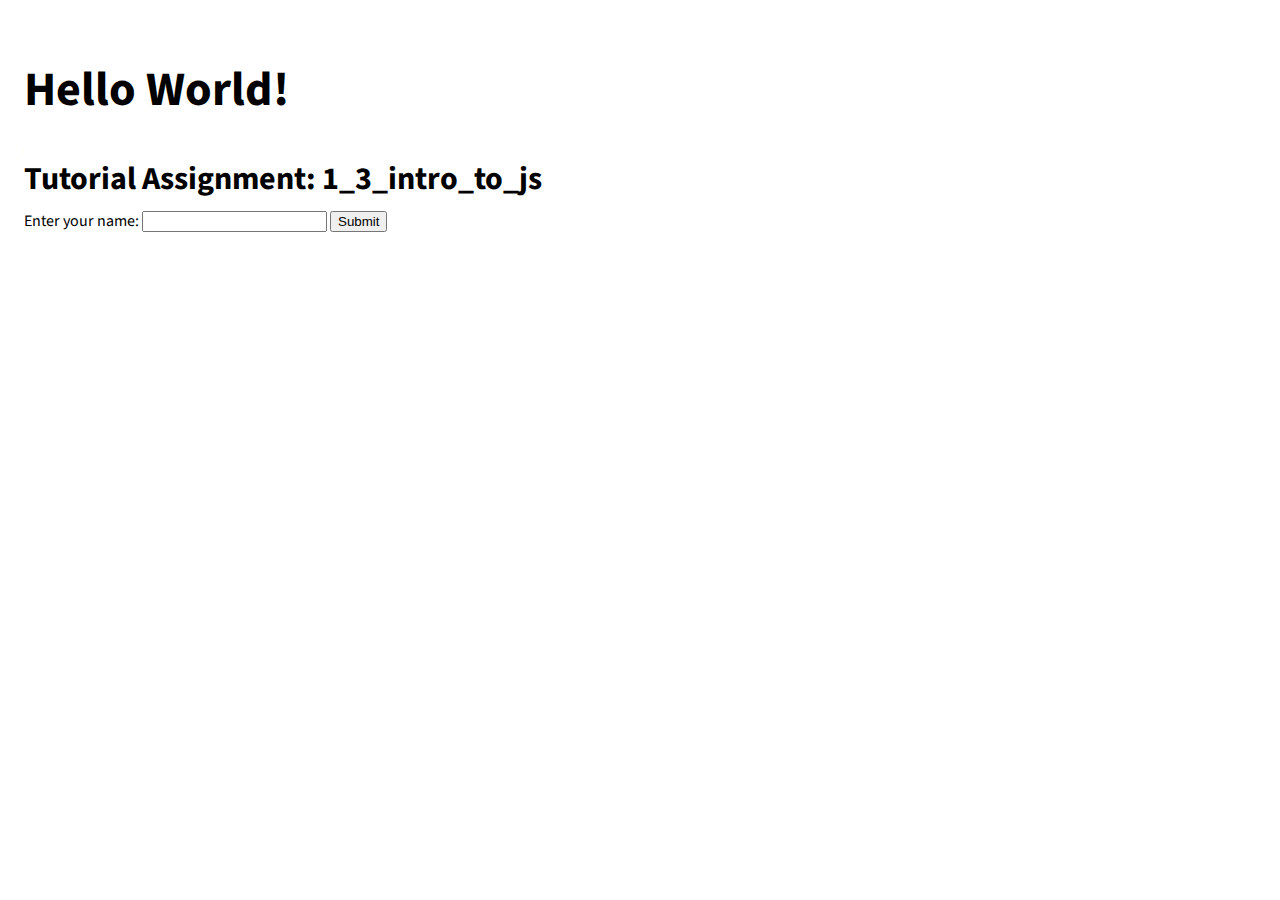
==== 1_3_intro_to_js/index.html @ 1f17c4aa "week 1" ====
<!DOCTYPE html>
<head>
  <meta charset="utf-8">
  <title>Interactive Data Visualization Tutorial</title>
  <link rel="stylesheet" href="https://fonts.googleapis.com/css?family=Source+Sans+Pro">
  <link rel="stylesheet" href="./style.css">
</head>
<body>
  <h1>Hello World!</h1>
  <h3>Tutorial Assignment: 1_3_intro_to_js </h3>
  <!-- <p>This is working</p> --> 
  <!-- add any HTML you might need here, like a button or a div -->
  <label for="name-input">Enter your name:</label>
  <input id="name-input" name="name-input"></input>
  <button onclick="updateName()">Submit</button>
  <script src="main.js"></script>
</body>
</html>
---- 1_3_intro_to_js/style.css ----
body {
  font-family: "Source Sans Pro", sans-serif;
  font-size: 16px;
  padding: 1em;
}

h1 {
  font-size: 3em;
}

h3 {
  font-size: 2em;
  margin: 0.25em 0;
}

p {
  /* font-family: serif; */
  font-size: 1em;
}

section {
  padding: 2em 0;
}
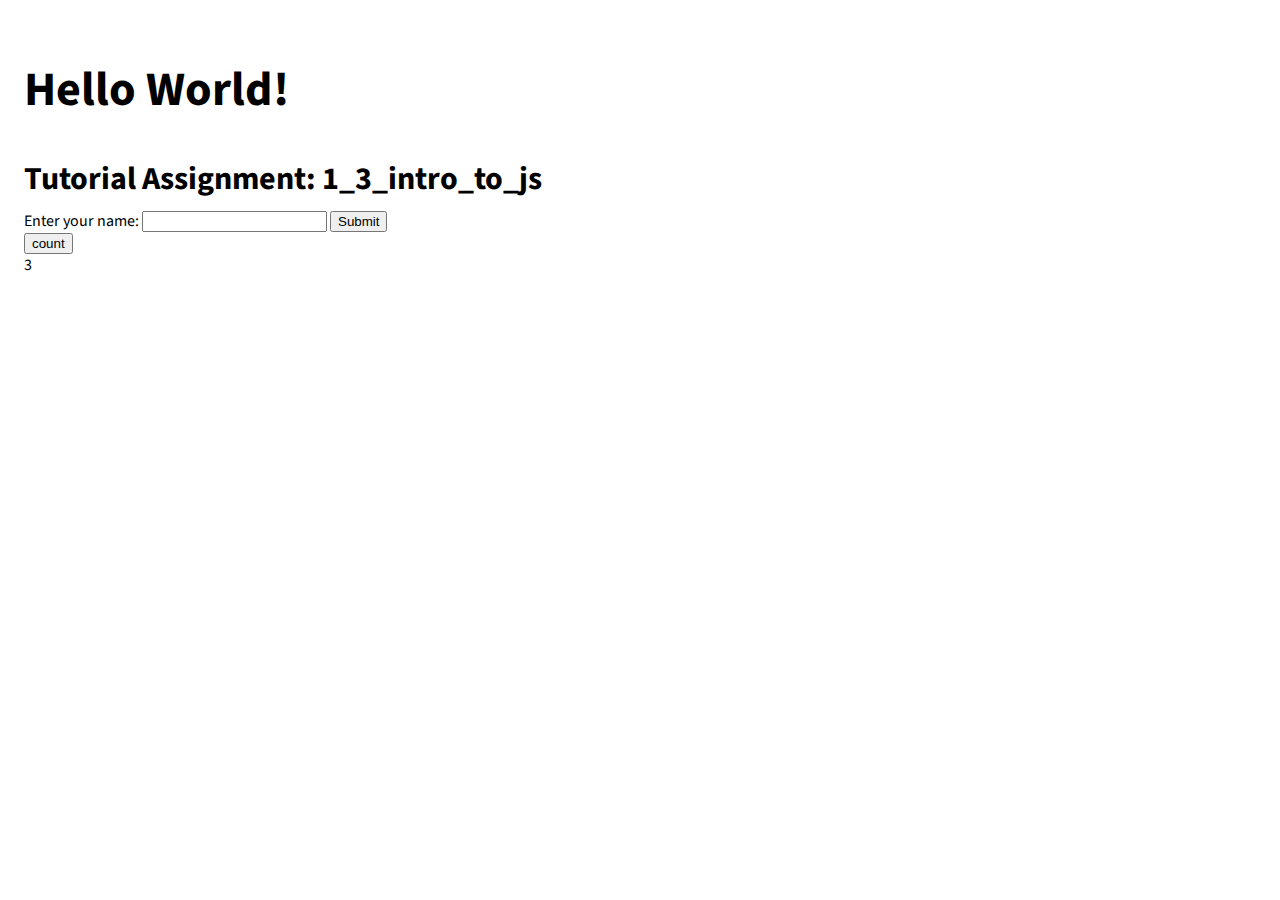
==== commit 4d034b45: "add 1.1 solution" ====
--- a/1_3_intro_to_js/index.html
+++ b/1_3_intro_to_js/index.html
@@ -14,6 +14,9 @@
   <label for="name-input">Enter your name:</label>
   <input id="name-input" name="name-input"></input>
   <button onclick="updateName()">Submit</button>
-  <script src="main.js"></script>
+  <br/>
+  <button onclick="updateCount()">count</button>
+  <div id="count">3</div>
+  <script src="solution.js"></script>
 </body>
 </html>